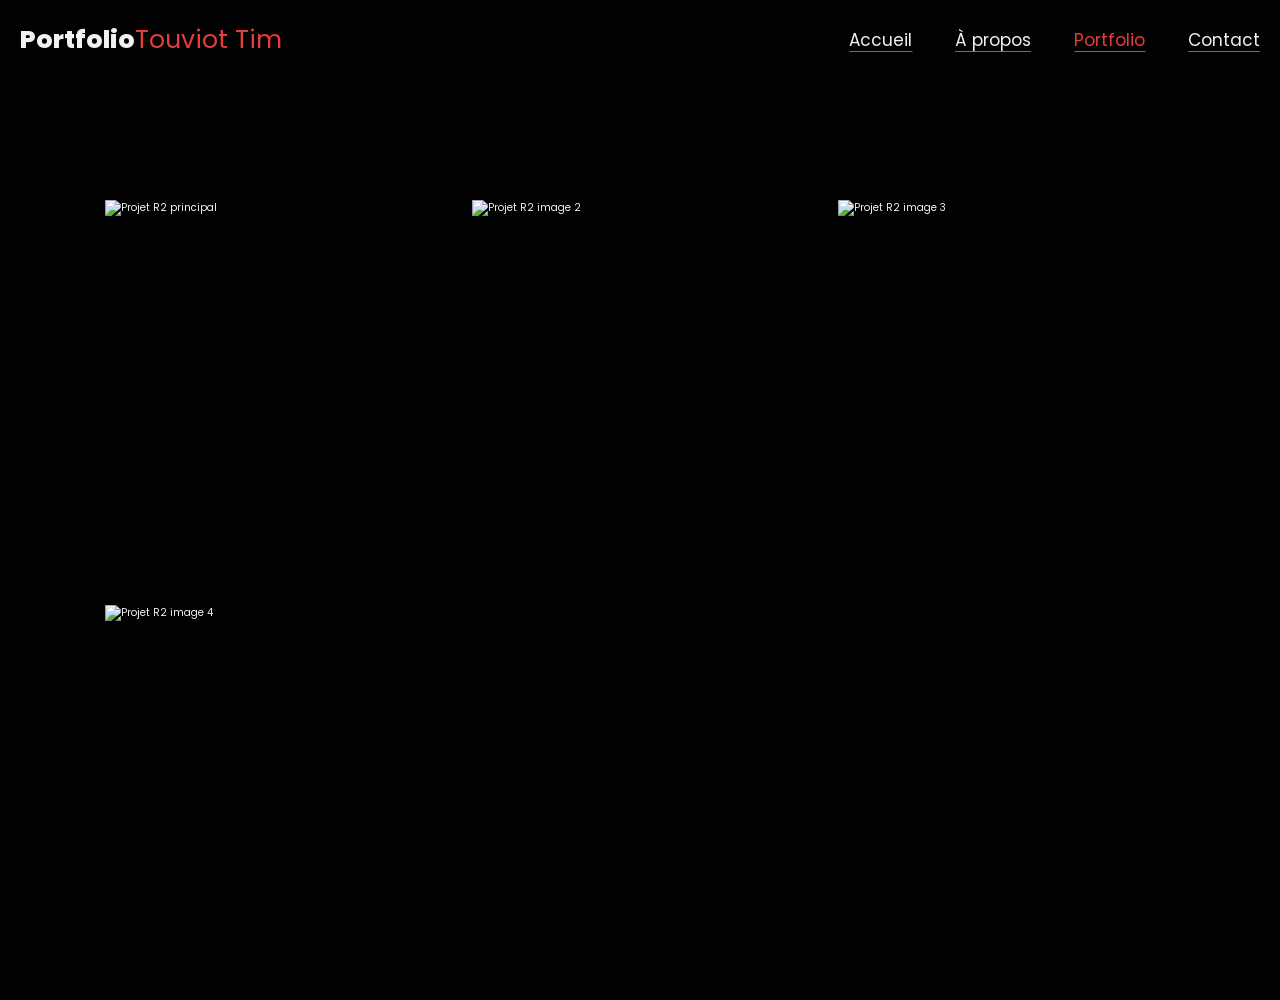
==== r2.html @ 624060d5 "port" ====
<!doctype html>
<html lang="fr">
<head>
  <meta charset="utf-8">
  <meta name="viewport" content="width=device-width, initial-scale=1">
  <link href='https://unpkg.com/boxicons@2.1.4/css/boxicons.min.css' rel='stylesheet'>
  <link rel="stylesheet" href="style.css">
  <title>Projet R2</title>
</head>
<body>
  <header>
    <a href="index.html" class="logo">Portfolio<span>Touviot Tim</span></a>
    <nav class="navigation">
      <a href="index.html#home">Accueil</a>
      <a href="index.html#about">À propos</a>
      <a href="index.html#portfolio" class="active">Portfolio</a>
      <a href="index.html#contact">Contact</a>
    </nav>
  </header>

  <main class="project-page">

    <section class="project-gallery">
      <figure class="project-card">
        <img src="./images/R2_portfolio.png" alt="Projet R2 principal">
      </figure>
      <figure class="project-card">
        <img src="./images/R2-2.png" alt="Projet R2 image 2">
      </figure>
      <figure class="project-card">
        <img src="./images/R2-3.png" alt="Projet R2 image 3">
      </figure>
      <figure class="project-card">
        <img src="./images/R2-4.png" alt="Projet R2 image 4">
      </figure>
    </section>
  </main>
</body>
</html>
---- style.css ----
@import url('https://fonts.googleapis.com/css2?family=Poppins:wght@300;400;600;700&display=swap');

/* ###################### */
/* FGlobal */
/* ###################### */

*{
   box-sizing:border-box;
    margin:0;
    padding:0;
    font-family: 'Poppins', sans-serif;
    outline: none;
    border: none;
    text-decoration:none;
    list-style:none;
    scroll-behavior:smooth; 
}

:root{
    --red: rgb(231,60,60);
    --bg: rgb(2, 2, 2);
    --bg2: #0a0909;
    --light: #f1f1f1;
    --link: rgb(155,40,40);
 }

 html{
    font-size:62.5%;
    overflow-x: hidden;
 }

 body{
    background:var(--bg);
    color:var(--light);
    position:relative;
 }

 section{
    padding:10rem 7% 2rem;
    min-height: 100vh
 }

 span{
    color:var(--red);
 }

 .btn{
    display: inline-block;
    color: var(--red);
    border: 1px solid var(--red);
    padding: 1rem 2.8rem;
    border-radius: 2rem;
    font-size: 2rem;
    transition: .2s ease-in-out;
 }

 .btn:hover{
    background: var(--red);
    box-shadow: 0 0 1rem var(--red);
    color: var(--light);
 }

 /* ###################### */
/* Navigation et Header */
/* ###################### */

header{
    position:fixed;
    z-index:100;
    background: var(--bg);
    top: 0;
    left: 0;
    width:100%;
    height: 80px;
    padding:2rem;display: flex;
    align-items: center;
    justify-content:space-between;
 }

 header .sticky{
    border-bottom: .1rem solid rgba(0,0,0,.2)
 }

 .logo{
    font-size:2.5rem;
    color: var(--light);
    font-weight: 800;
 }

  .logo span{
    font-weight:400;
 }

.navigation a {
    color: var(--light);
    font-size:1.7rem;
    margin-left:4rem;
    transition: .2s ease-in-out;
    position: relative;
 }

 .navigation a::before{
    content: "";
    position: absolute;
    bottom:0;
    left:50%;
    display: block;
    width:100%;
    height:1px;
    background: var(--red);
    transform: translateX(-50%);
    transition: transform .2s ease-in-out;
 }  

.navigation a:hover, .navigation a.active{
color: var(--red) 
}

.navigation a:hover::before, .navigation a.active{
 width: 100%;
}

#menu-burger{
    display: none;
    font-size:3.6rem;
    color: var(--light);
    cursor: pointer;
 }


 /* ###################### */
/* Section Home */
/* ###################### */

.home {
    display: flex;
    align-items: center;
    justify-content:center;
 }

 .home img{
    width: 35vw;
    max-width: 100%;
    animation: aniImg 4s ease-in-out infinite;
 }

 @keyframes animImg {
    0%{
        transform: translateY(0%);
    }
    50%{
        transform: translateY(-2.4rem);
    }
    100%{
        transform: translateY(0%);
    }
 }

 .home-content h3{
    font-size: 3.2rem;
    font-weight: 700;
 }

 .home-content h3:nth-of-type(2)  {
    margin-bottom: 2rem;

 }

 .home-content h1{
    font-size: 5.6rem;
    font-weight: 700;
    line-height: 1.3;
 }

 .home-content p{
    font-size: 1.6rem;
 }

 .social-media a{
    display: inline-flex;
    justify-content: center;
    align-items: center;
    width: 4rem;;
    height: 4rem;
    font-size: 1.9rem;
    color: var(--red);
    border: 1px solid var(--red);
    border-radius: 50%;
    margin: 3rem 1.5rem 3rem 0;   
    margin-right: 2rem;
    transition: background .2s ease-in-out;
 }

 .social-media a:hover{
    background: var(--red);
    box-shadow: 0 0 1rem var(--red);
    color: var(--light);
 }

/* ###################### */
/* About */
/* ###################### */

.about{
    display: flex;
    align-items: center;
    justify-content: center;
    gap: 2rem;
    background: var(--bg2);
 }

 .about img{
    width: 35vw;
 }

.section-title{
    text-align:center;
    font-size: 4.5rem;
 }

 .about-content h2{
    text-align: left;
    line-height: 1.2;
 }

 .about-content h3{
    font-size: 2.6rem;
 }

.about-content p{
    font-size: 1.6rem;
    margin: 2rem 0 3rem;
}

/* ###################### */
/* Services */
/* ###################### */

.services h2{
    margin-bottom: 5rem;
}

.services-content{
    display: flex;
    align-items: center;
    justify-content: center;
    flex-wrap: wrap;
    gap:2rem;
}

.services-box{
    flex:1 1 30rem;
    background: var(--bg2);
    padding: 3rem 2rem 4rem;
    text-align: center;
    border-radius: 2rem;
    border:.2rem solid var(--bg);
    transition: .2s ease-in-out;
}

.services-box:hover{
    border-color: var(--red);
    transform: scale(1.02);
}

.services-box i{
    font-size: 7rem;
    color: var(--red);
}

.services-box h3{
    font-size: 2.6rem;
}

.services-box p{
    font-size: 1.6rem;
    margin: 1rem 0 3rem;
}

/* ###################### */
/* Portfolio */
/* ###################### */

.portfolio{
    background: var(--bg2);
}

.portfolio h2{
    margin-bottom: 4rem;
}

.portfolio-container{
    display: grid;
    grid-template-columns: repeat(auto-fit, minmax(28rem, 1fr));
    align-items: center;
    gap: 2.5rem;
}

.portfolio-box{
    position: relative;
    border-radius: 2rem;
    overflow: hidden;
    display: flex;
}

.portfolio-box img{
    width: 100%;
    transition: .2s ease-in-out;
}

.portfolio-box:hover img{
    transform: scale(1.1);
}

.portfolio-layer{
    position: absolute;
    bottom:0;
    left:0;
    width:100%;
    height:100%;
    background: linear-gradient(rgba(0,0,0,.1), var(--red));
    display: flex;
    justify-content: center;
    align-items: center;
    flex-direction:column;
    text-align:center;
    padding: 0 4rem;
    transform: translateY(100%);
    transition:.2s ease-in-out;
}    

.portfolio-box:hover .portfolio-layer{
    transform: translateY(0%);
}

.portfolio-layer h4{
    font-size: 3rem;
}

.portfolio-layer strong{
    color: #000;
}

.portfolio-layer p{
    font-size: 1.6rem;
    margin: 3rem 0 1rem;
}

.portfolio-layer a{
    display: inline-block;
    background: var(--light);
    justify-content: center;
    align-items: center;
    border-radius: 50%;
    width: 5rem;
    height: 5rem;
}

.portfolio-layer a i{
    font-size: 2rem;
    color: var(--bg2);
}

/* ###################### */
/* Project detail pages */
/* ###################### */

.project-page{
    padding-top: 10rem;
}

.project-hero{
    max-width: 110rem;
    margin: 0 auto 1.5rem; /* reduced spacing to bring gallery closer */
    text-align: center;
}

.project-hero p{
    font-size: 1.6rem;
    margin-top: 0.6rem; /* smaller gap under title */
    color: #d8d8d8;
}

.project-gallery{
    max-width: 125rem;
    margin: 0 auto;
    display: grid;
    grid-template-columns: repeat(auto-fit, minmax(32rem, 1fr));
    gap: 3rem;
}

.project-card{
    background: transparent;
    border: none;
    border-radius: 0.8rem;
    overflow: visible; /* allow images to show their full height */
    box-shadow: none;
    margin: 0;
}

.project-card img{
    width: 100%;
    display: block;
    height: auto; /* preserve aspect ratio and show full image */
    object-fit: contain;
    margin: 0 auto;
}

.project-back{
    display: none;
}

/* ###################### */
/* Contact */
/* ###################### */

.contact h2{
    margin-bottom: 3rem;
}

.contact form{
    width: 70rem;    
    margin:1rem auto;
    text-align: center;
    margin-bottom: 3 rem;
}

.contact form .input-box{
    display: flex;
    flex-wrap: wrap;
    justify-content: space-between;
}

.contact form .input-box input, .contact form textarea{
    width: 100%;
    background: var(--bg2);
    color: var(--light);
    padding: 1.5rem;
    font-size: 1.6rem;
    border-radius: .8rem;
    margin:0.7rem 0;
}

.contact form .input-box input{
    width:49%;
}

.contact form textarea{
    resize: none;
    height:150px;
}

form input[type="submit"]{
    cursor: pointer;
    transition: none;    
}

/* ###################### */
/* Footer */
/* ###################### */

footer{
    display: flex;
    justify-content: center;
    align-items: center;
    flex-wrap: wrap;
    padding: 2rem 9%;
    background: var(--bg2); 

}

.footer-txt p{
    font-size: 1.6rem;
    text-align: center;
}

.footer-iconTop a{
    display: none;
    justify-content: center;
    align-items: center;
    padding: 0.8rem;;
    background: var(--bg2);
    font-size: 1.9rem;
    color: var(--red);
    border: 1px solid var(--red);
    border-radius: 50%;
    position: fixed;
    bottom: 2rem;
    left: 2rem;
    transition: background .2s ease-in-out;
 }

 .footer-iconTop a:hover{
    background: var(--red);
    box-shadow: 0 0 1rem var(--red);
    color: var(--light);
 }

 .footer-iconTop .btn-home.btnDisplay{
    display: inline-flex;
 }

/* ###################### */
/* Breakpoints */
/* ###################### */

@media screen and (max-width: 1200px){
    .html{
        font-size: 55%;
    }
}

@media screen and (max-width: 991px){
    .nav{
        padding: 2rem 3%;
    }
    section{
        padding: 10rem 3% 2rem;
    }
    .services, portfolio{
        padding-bottom: 7rem;
    }
    .portfolio-container{
        grid-template-columns: repeat(2, 1fr);
    }
    .contact{
        min-height: auto ;
    }
    footer{
        padding: 2rem 3%;
    }
} 

@media screen and (max-width: 768px){
    #menu-burger{
        display: block;
    }
    .navigation{
        position: absolute;
        top: 100%;
        left: 0;
        width: 100%;
        padding: 1rem 3%;
        background: var(--bg);
        border-top: 1rem solid rgba(0, 0, 0, .2);
        box-shadow: 0 .5rem 1rem rgba(0, 0, 0, .2);
        display: none;
    }
    .navigation.active{
        display: block;
    }
    .navigation a{
        display: block;
        font-size:2rem;
        margin: 3rem 0;
    }
    .navigation a::before{
        display: none;
    }
    .home{
        flex-direction: column;
    }
    .home-content h3{
        font-size: 2.6;
    }
    .home-content h1{
        font-size: 5rem;
    }
    .home-img img{
        width: 70vw;
        margin-top: 4rem;
    }
    .about{
        flex-direction: column-reverse;
    }
    .about img{
        width: 70vw;
        margin-top: 4rem;
    }
    .services h2, .portfolio{
        margin-bottom: 3rem;
    }
    .portfolio-container{
        grid-template-columns: 1fr;
    }  
}

@media screen and (max-width: 450px){
    .html{
        font-size: 50%;
    }
    .contact form .input-box input{
        width: 100%;
    }
}
    
@media screen and (max-width: 365px){
    .home-img img, .about img{
        width:90vw;
        max-width: 100%;
    }
    
}
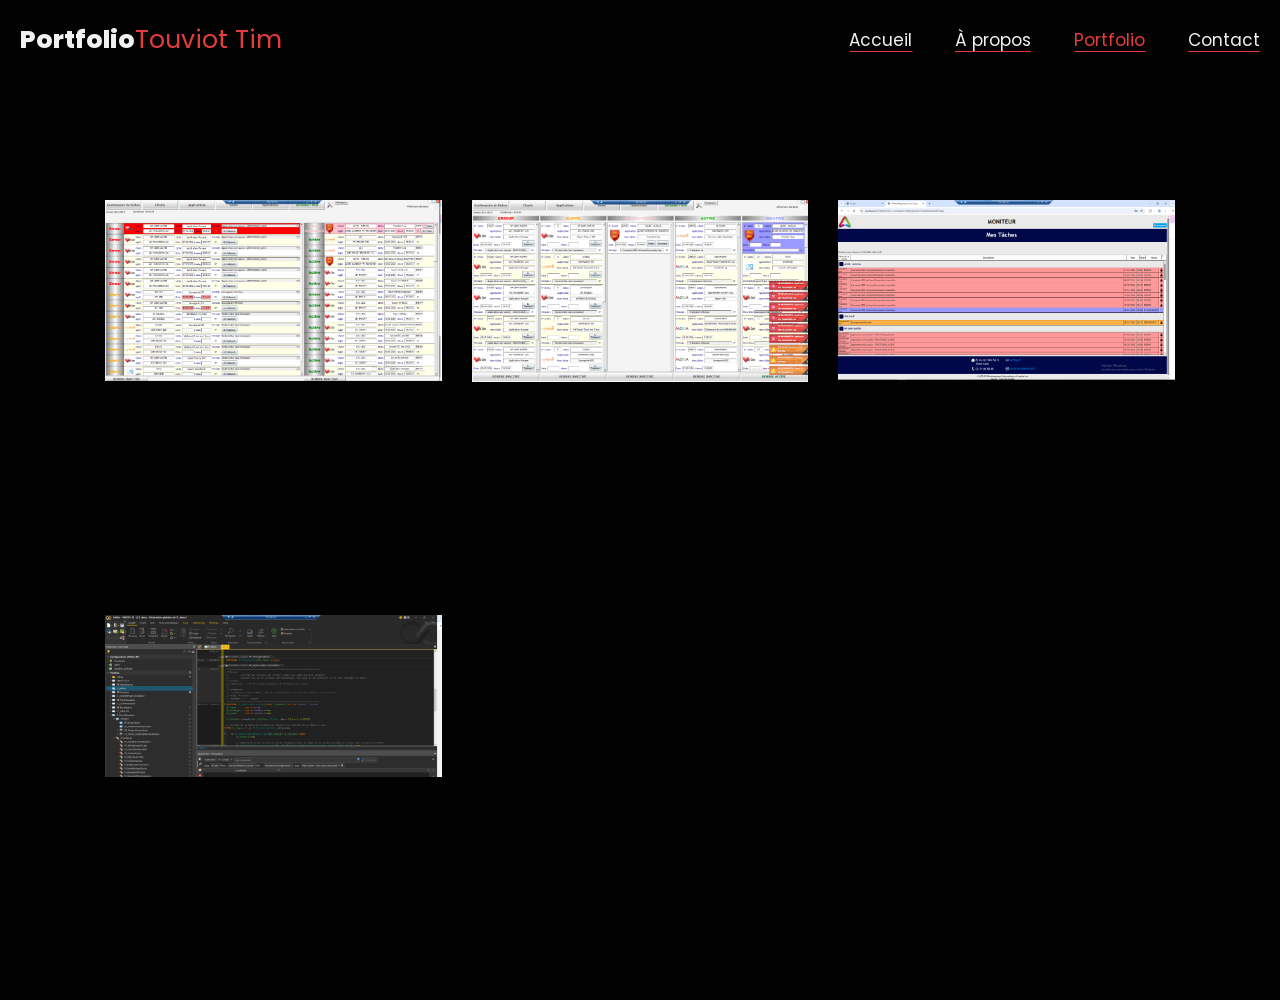
==== commit b3693c0c: "de" ====
--- a/r2.html
+++ b/r2.html
@@ -22,16 +22,16 @@
 
     <section class="project-gallery">
       <figure class="project-card">
-        <img src="./images/R2_portfolio.png" alt="Projet R2 principal">
+        <img src="./Images/R2_portfolio.png" alt="Projet R2 principal">
       </figure>
       <figure class="project-card">
-        <img src="./images/R2-2.png" alt="Projet R2 image 2">
+        <img src="./Images/R2-2.png" alt="Projet R2 image 2">
       </figure>
       <figure class="project-card">
-        <img src="./images/R2-3.png" alt="Projet R2 image 3">
+        <img src="./Images/R2-3.png" alt="Projet R2 image 3">
       </figure>
       <figure class="project-card">
-        <img src="./images/R2-4.png" alt="Projet R2 image 4">
+        <img src="./Images/R2-4.png" alt="Projet R2 image 4">
       </figure>
     </section>
   </main>
